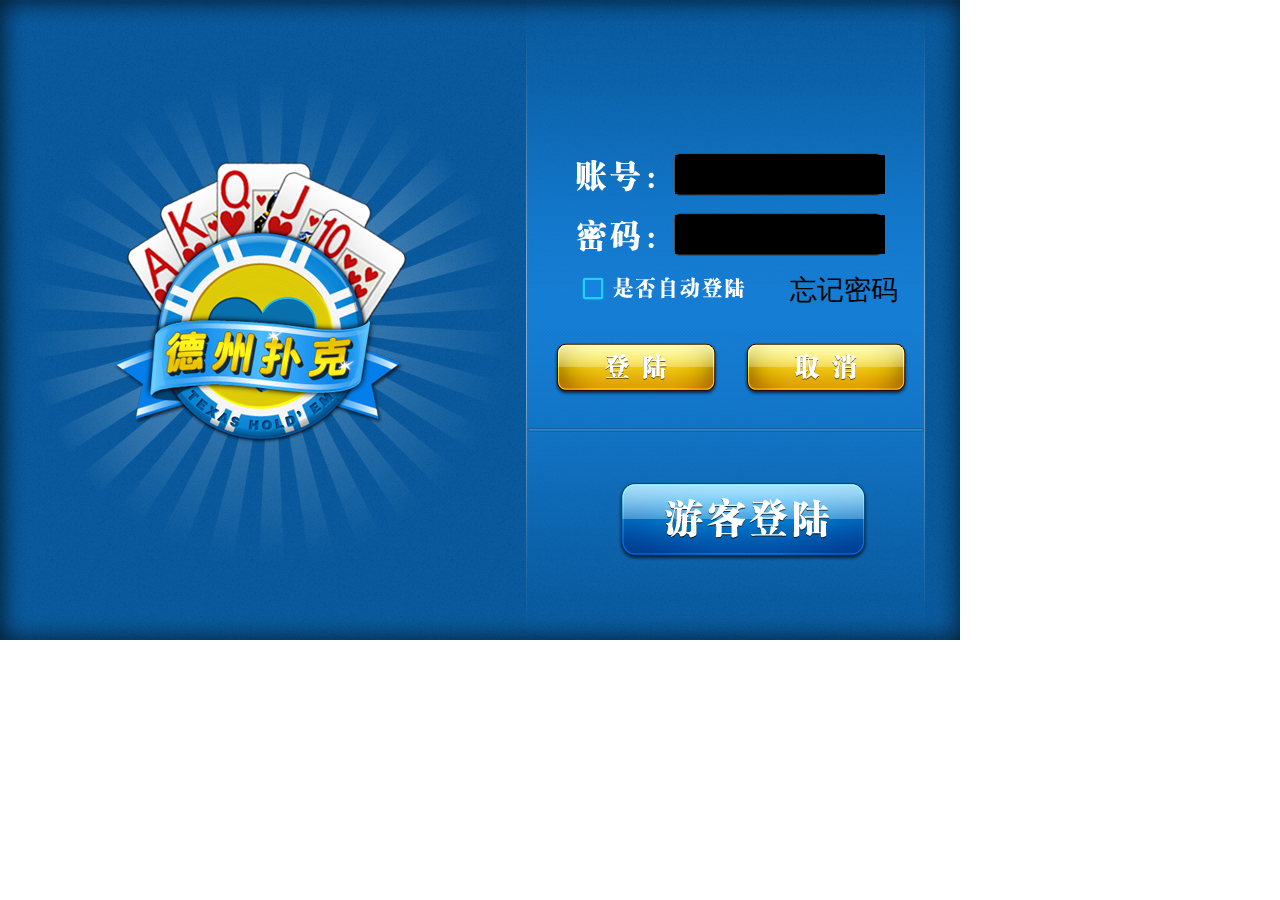
==== static/index/index.html @ f14c23a7 "adding index page" ====
<!DOCTYPE html>
<html>
<head>
        <meta charset=utf-8>
        <meta name="apple-mobile-web-app-capable" content="yes">
        <meta name="apple-mobile-web-app-status-bar-style" content="black-translucent">
        <!--<meta name="viewport" content="width=device-width,maximum-scale=0.5, initial-scale=0.5, user-scalable=no" /> -->
		<!--         <meta name="viewport" content="width=device-width, maximum-scale=0.5, initial-scale=0.5, user-scalable=no" />  -->

        <LINK href="./css/style.css" rel="stylesheet" type="text/css">
        <LINK href="./css/login.css" rel="stylesheet" type="text/css">

		<script src ="../jquery.min.js"></script>
		<script src="login.js"></script>
		<script>
			$(document).ready(function() {
				$(login_check);
			});
		</script>
</head>
<body>
	<div>
		<div id="login-view" class="view"> </div>
			<div id="lbg" class="background"> </div>

				<!-- <div id="laccount"> </div> 
				<div id="lpw"> </div>
				<div id="lcheck"> </div>
				<div id="lisauto"> </div>
				<div id="lforgetpw"> </div>
				<div id="llogin"> </div>
				<div id="lcancel"> </div>
				<div id="lvisitor"> </div> -->
			<form>
				<label for="account" id="laccount"> </label>
				<!-- <input type="text" class="linput" id="account" style="top:150px;left:670px"/> -->
				<div id="input1" class="linput">
					<input type="text" id="account"/>
				</div>
				<label for="password" id="lpw"> </label>
				<!-- <input type="password" class="linput" id="password" style="top:210px;left:670px"/> -->
				
				<div id="input2" class="linput">
					<input type="password" id="password"/>
				</div>
				<!-- <input type="checkbox" checked="checked" id="lcheck"> -->
				<div id="lcheck"></div>
				<div id="lisauto"> </div>
				<a id ="lforgetpw" href="#">忘记密码</a>
				<!-- <input type="submit" id="llogin" value='登陆'/> -->
				<div id="llogin"></div>
				<!-- <button type="reset" id="lcancel">取消</button> -->
				<div id="lcancel"></div>
				<!-- <input type="button" id="lvisitor" value='游客登陆'/> -->
				<div id="lvisitor"></div>
			</form>
		</div>
		<div id="user-center-view">
		</div>
		<div id="clan-list-view">
		</div>
		<div id="game-center-view">
		</div>
	</div>
</body>
</html>
---- static/index/css/style.css ----
.background {
	height: 640px;
	width: 960px;
	top:0;
	left:0;
	position:absolute;
	background-size: 100%;
}

.view {
	display: none;
	overflow: hidden;
	height: 640px;
	width: 960px;
}
---- static/index/css/login.css ----
#lbg {
	background-image:url('../img/login/loginbg.png');
}
#laccount {
	width: 88px;
	height: 43px;
	top: 155px;
	left: 570px;
	position: absolute;
	background-image: url('../img/login/account.png');
}
#lpw {
	width: 88px;
	height: 43px;
	top: 215px;
	left: 570px;
	position: absolute;
	background-image: url('../img/login/pw.png');
}
#account {
	top: 5px;
	left: 5px;
	width: 206px;
	height: 37px;
	position: absolute;
	border:none;
	background-color: black;
	font-size: xx-large;
	font-weight: bold;
	color: white;
}
#password {
	top: 5px;
	left: 5px;
	width: 206px;
	height: 37px;
	position: absolute;
	border:none;
	background-color: black;
	font-size: xx-large;
	font-weight: bold;
	color: white;
}
.linput {
	width: 215px;
	height: 50px;
	
	position: absolute;

	/*-webkit-border-radius: .4em;
	-moz-border-radius: .4em;
	border-radius: .4em;
	outline: none;
	border: 1px;

	background-color: black;
	color: white;
	font-size: xx-large;
	font-weight: bold;*/
	background-image: url('../img/login/input.png');
}
#input1 {
	top: 150px;
	left: 670px;
}
#input2 {
	
	top: 210px;
	left: 670px;
	
}

#lcheck {
	width: 26px;
	height: 27px;
	top: 275px;
	left: 580px;
	position: absolute;
	z-index: 1;
	background-image: url('../img/login/nocheck.png');
    cursor:pointer;
}
#lcheck:hover {
	background-image: url('../img/login/check.png');	
}
#lisauto {
	width: 137px;
	height: 26px;
	top: 275px;
	left: 610px;
	position: absolute;
	background-image: url('../img/login/isauto.png');
}
#lforgetpw {
	width: 120px;
	height: 27px;
	top: 266px;
	left: 780px;
	position: absolute;
	/*background-image: url('../img/login/forgetpw.png');*/
	color:black;
    font-size:27px;
    margin:6px 0 0 10px;
    text-decoration:none;
}
#lforgetpw:hover {
	text-decoration:underline;
}
#llogin {
	width: 172px;
	height: 58px;
	top: 340px;
	left: 550px;
	position: absolute;
	z-index: 1;
	background-image: url('../img/login/login1.png');
	cursor:pointer;
/*
	text-align: center;
	padding:2px 20px;
	line-height:2em;
	border:1px solid #FF1500;
	border-radius:3px;
	background: -webkit-gradient(linear, left top, left 24, from(#FF6900), color-stop(0%, #FF9800), to(#FF6900));
	background: -moz-linear-gradient(top, #FF6900, #FF9800 0, #FF6900 24px);
	background: -o-linear-gradient(top, #FF6900, #FF9800 0, #FF6900 24px);
	letter-spacing: 4px;
	margin-left:10px;
	color:#FFF;
	font-weight:bold;
	font-size:x-large;*/
}
#llogin:hover {
	/*background: -webkit-gradient(linear, left top, left 24, from(#FF9800), color-stop(0%, #FF6900), to(#FF9800));
    background: -moz-linear-gradient(top, #FF9800, #FF6900 0, #FF9800 24px);
    background:-o-linear-gradient(top, #FF6900, #FF6900 0, #FF9800 24px);*/
	background-image: url('../img/login/login2.png');
}
#lcancel {
	width: 172px;
	height: 58px;
	top: 340px;
	left: 740px;
	position: absolute;
	z-index: 1;
	background-image: url('../img/login/cancel1.png');
	cursor:pointer;
/*	text-align: center;
	padding:2px 20px;
	line-height:2em;
	border:1px solid #FF1500;
	border-radius:3px;
	background: -webkit-gradient(linear, left top, left 24, from(#FF6900), color-stop(0%, #FF9800), to(#FF6900));
	background: -moz-linear-gradient(top, #FF6900, #FF9800 0, #FF6900 24px);
	background: -o-linear-gradient(top, #FF6900, #FF9800 0, #FF6900 24px);
	letter-spacing: 4px;
	margin-left:10px;
	color:#FFF;
	font-weight:bold;
	font-size:x-large;*/
}
#lcancel:hover {
	background-image: url('../img/login/cancel2.png');
	/*background: -webkit-gradient(linear, left top, left 24, from(#FF9800), color-stop(0%, #FF6900), to(#FF9800));
    background: -moz-linear-gradient(top, #FF9800, #FF6900 0, #FF9800 24px);
    background:-o-linear-gradient(top, #FF6900, #FF6900 0, #FF9800 24px);
*/
}
#lvisitor {
	width: 256px;
	height: 83px;
	top: 480px;
	left: 615px;
	position: absolute;
	z-index: 1;
	background-image: url('../img/login/visitor1.png');
	cursor:pointer;
	/*
	text-align: center;
	padding:2px 20px;
	line-height:2em;
	border:1px solid #FF1500;
	border-radius:3px;
	background: -webkit-gradient(linear, left top, left 24, from(#FF6900), color-stop(0%, #FF9800), to(#FF6900));
	background: -moz-linear-gradient(top, #FF6900, #FF9800 0, #FF6900 24px);
	background: -o-linear-gradient(top, #FF6900, #FF9800 0, #FF6900 24px);
	letter-spacing: 4px;
	margin-left:10px;
	color:#FFF;
	font-weight:bold;
	font-size: 40px;*/
}
#lvisitor:hover {
	background-image: url('../img/login/visitor2.png');
	/*background: -webkit-gradient(linear, left top, left 24, from(#FF9800), color-stop(0%, #FF6900), to(#FF9800));
    background: -moz-linear-gradient(top, #FF9800, #FF6900 0, #FF9800 24px);
    background:-o-linear-gradient(top, #FF6900, #FF6900 0, #FF9800 24px);
*/
}
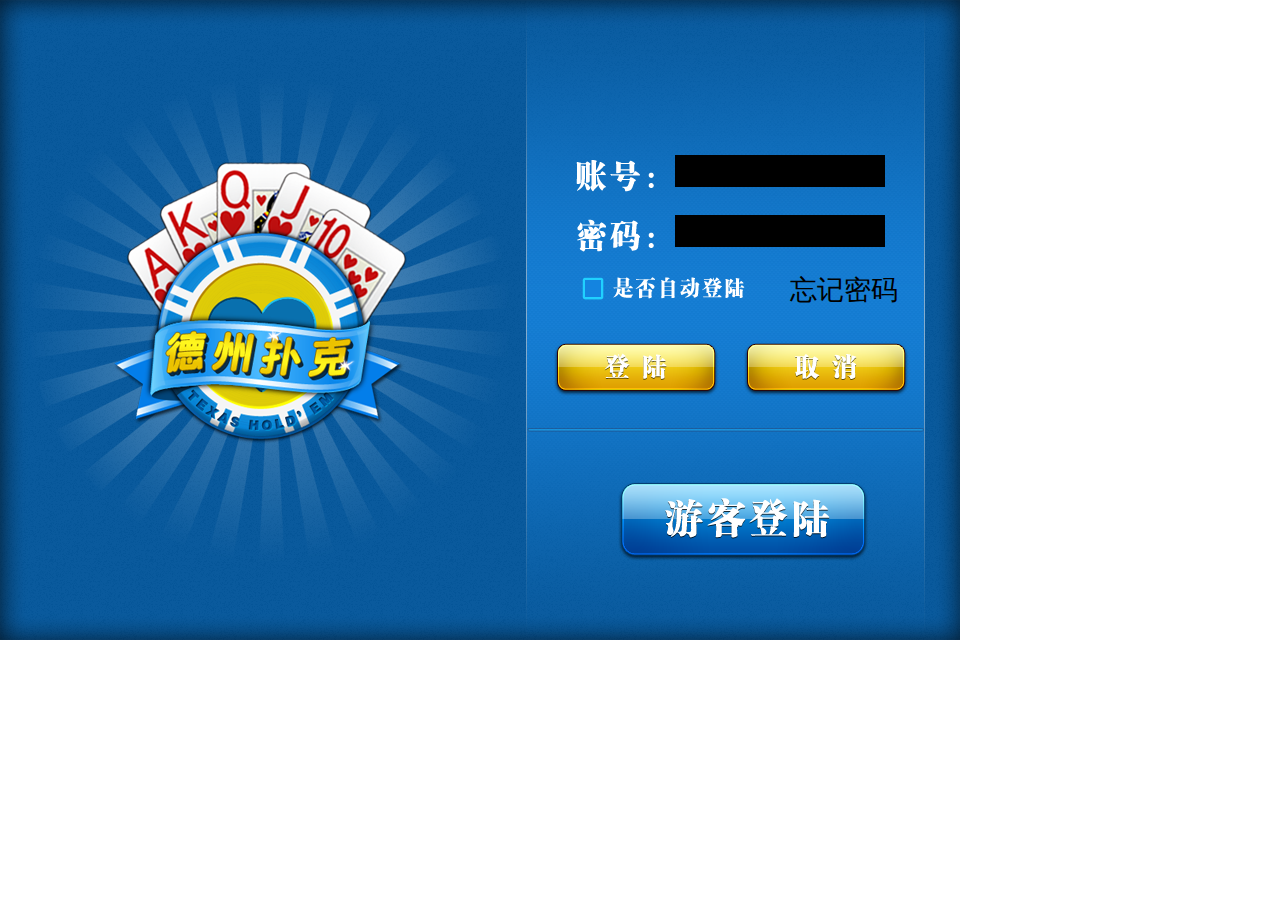
==== commit d6c05b02: "git-svn-id: http://10.0.0.3/svn/poker@350 f0252c50-933b-4dd8-9fc7-05cab60132cc" ====
--- a/static/index/index.html
+++ b/static/index/index.html
@@ -1,3 +1,4 @@
+
 <!DOCTYPE html>
 <html>
 <head>
@@ -7,10 +8,12 @@
         <!--<meta name="viewport" content="width=device-width,maximum-scale=0.5, initial-scale=0.5, user-scalable=no" /> -->
 		<!--         <meta name="viewport" content="width=device-width, maximum-scale=0.5, initial-scale=0.5, user-scalable=no" />  -->
 
+		 <link rel="stylesheet"  href="../jquery.mobile-1.1.0.min.css" />  
         <LINK href="./css/style.css" rel="stylesheet" type="text/css">
         <LINK href="./css/login.css" rel="stylesheet" type="text/css">
 
 		<script src ="../jquery.min.js"></script>
+		<script src="../jquery.mobile-1.1.0.min.js"></script>
 		<script src="login.js"></script>
 		<script>
 			$(document).ready(function() {
@@ -50,7 +53,9 @@
 				<!-- <input type="submit" id="llogin" value='登陆'/> -->
 				<div id="llogin"></div>
 				<!-- <button type="reset" id="lcancel">取消</button> -->
-				<div id="lcancel"></div>
+				<a data-rel="dialog" href="register.html">
+				<div id="lcancel"  > </div>
+				</a>
 				<!-- <input type="button" id="lvisitor" value='游客登陆'/> -->
 				<div id="lvisitor"></div>
 			</form>
--- a/static/index/css/login.css
+++ b/static/index/css/login.css
@@ -22,11 +22,11 @@
 	top: 5px;
 	left: 5px;
 	width: 206px;
-	height: 37px;
+	height: 30px;
 	position: absolute;
 	border:none;
 	background-color: black;
-	font-size: xx-large;
+	font-size: x-large;
 	font-weight: bold;
 	color: white;
 }
@@ -34,17 +34,18 @@
 	top: 5px;
 	left: 5px;
 	width: 206px;
-	height: 37px;
+	height: 30px;
 	position: absolute;
 	border:none;
 	background-color: black;
-	font-size: xx-large;
+	font-size: x-large;
 	font-weight: bold;
 	color: white;
 }
 .linput {
-	width: 215px;
-	height: 50px;
+	/*width: 205px;
+	height: 40px;
+	*/
 	
 	position: absolute;
 
@@ -58,7 +59,7 @@
 	color: white;
 	font-size: xx-large;
 	font-weight: bold;*/
-	background-image: url('../img/login/input.png');
+/*	background-image: url('../img/login/input.png');*/
 }
 #input1 {
 	top: 150px;
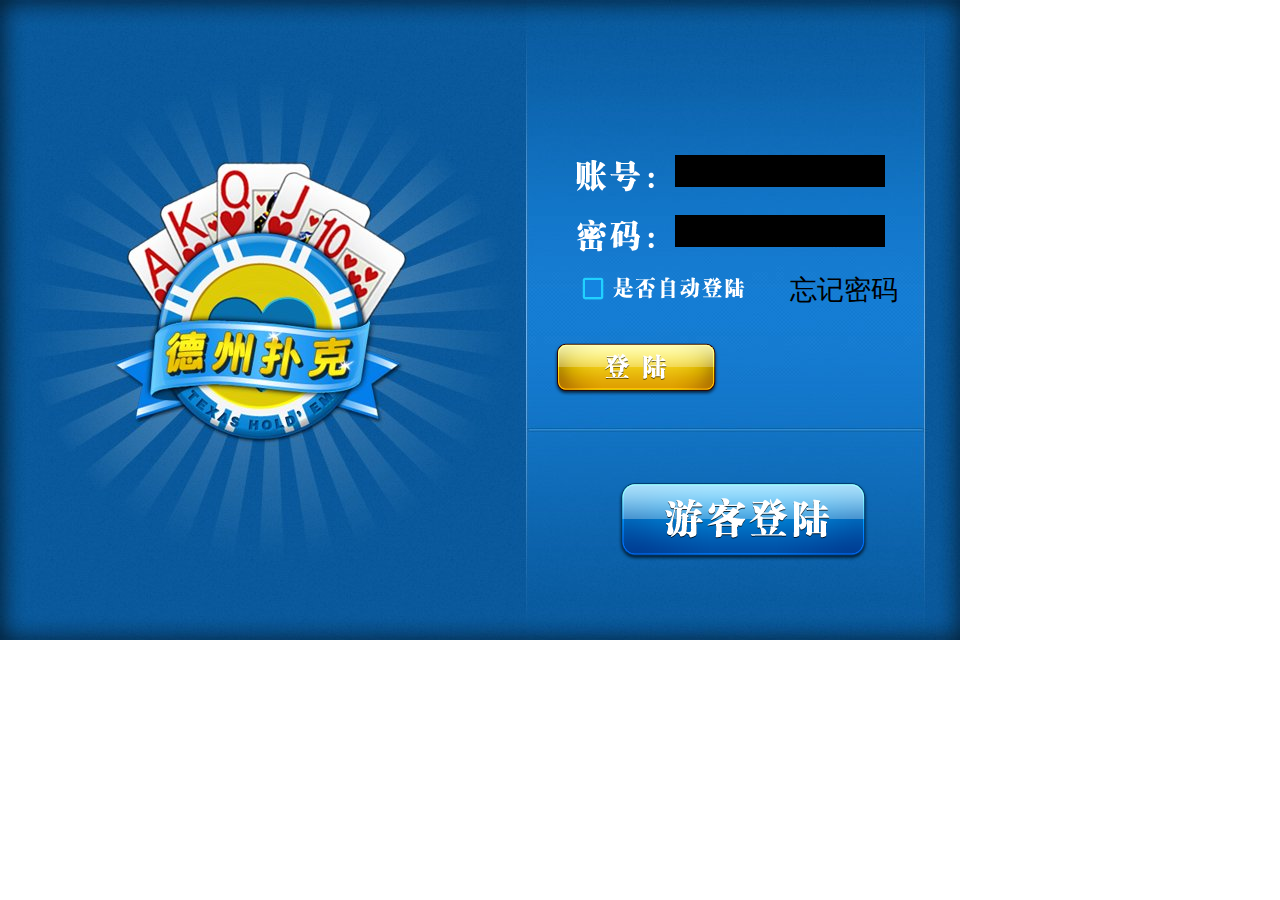
==== commit bb548322: "change to absolute path" ====
--- a/static/index/index.html
+++ b/static/index/index.html
@@ -1,6 +1,6 @@
 
 <!DOCTYPE html>
-<html>
+<html >
 <head>
         <meta charset=utf-8>
         <meta name="apple-mobile-web-app-capable" content="yes">
@@ -8,18 +8,19 @@
         <!--<meta name="viewport" content="width=device-width,maximum-scale=0.5, initial-scale=0.5, user-scalable=no" /> -->
 		<!--         <meta name="viewport" content="width=device-width, maximum-scale=0.5, initial-scale=0.5, user-scalable=no" />  -->
 
-		 <link rel="stylesheet"  href="../jquery.mobile-1.1.0.min.css" />  
-        <LINK href="./css/style.css" rel="stylesheet" type="text/css">
-        <LINK href="./css/login.css" rel="stylesheet" type="text/css">
+		 <link rel="stylesheet"  href="/static/jquery.mobile-1.1.0.min.css" />  
+        <LINK href="/static/index/css/style.css" rel="stylesheet" type="text/css">
+        <LINK href="/static/index/css/login.css" rel="stylesheet" type="text/css">
 
-		<script src ="../jquery.min.js"></script>
-		<script src="../jquery.mobile-1.1.0.min.js"></script>
-		<script src="login.js"></script>
+		<script src="/static/jquery.min.js"></script>
+		<script src="/static/jquery.mobile-1.1.0.min.js"></script>
+		<script src="/static/index/login.js"></script>
 		<script>
 			$(document).ready(function() {
 				$(login_check);
 			});
 		</script>
+        <title>Texas Poker</title>
 </head>
 <body>
 	<div>
@@ -49,23 +50,18 @@
 				<!-- <input type="checkbox" checked="checked" id="lcheck"> -->
 				<div id="lcheck"></div>
 				<div id="lisauto"> </div>
-				<a id ="lforgetpw" href="#">忘记密码</a>
+				<a id ="lforgetpw" href="baidu.com" data-ajax="false">忘记密码</a>
 				<!-- <input type="submit" id="llogin" value='登陆'/> -->
 				<div id="llogin"></div>
 				<!-- <button type="reset" id="lcancel">取消</button> -->
-				<a data-rel="dialog" href="register.html">
-				<div id="lcancel"  > </div>
+				<a href="/weibologin" data-ajax="false">
+				<div id="lcancel" > </div>
+
 				</a>
 				<!-- <input type="button" id="lvisitor" value='游客登陆'/> -->
 				<div id="lvisitor"></div>
 			</form>
 		</div>
-		<div id="user-center-view">
-		</div>
-		<div id="clan-list-view">
-		</div>
-		<div id="game-center-view">
-		</div>
 	</div>
 </body>
 </html>
--- a/static/index/css/login.css
+++ b/static/index/css/login.css
@@ -1,6 +1,6 @@
 
 #lbg {
-	background-image:url('../img/login/loginbg.png');
+	background-image:url('../img/login/loginbg.jpg');
 }
 #laccount {
 	width: 88px;
@@ -139,13 +139,13 @@
 	background-image: url('../img/login/login2.png');
 }
 #lcancel {
-	width: 172px;
-	height: 58px;
+	width: 200px;
+	height: 48px;
 	top: 340px;
-	left: 740px;
-	position: absolute;
-	z-index: 1;
-	background-image: url('../img/login/cancel1.png');
+	left: 730px;
+	position: absolute;
+	z-index: 1;
+	background-image: url('../img/login/sinaweibo.png');
 	cursor:pointer;
 /*	text-align: center;
 	padding:2px 20px;
@@ -161,13 +161,15 @@
 	font-weight:bold;
 	font-size:x-large;*/
 }
+/*
 #lcancel:hover {
 	background-image: url('../img/login/cancel2.png');
-	/*background: -webkit-gradient(linear, left top, left 24, from(#FF9800), color-stop(0%, #FF6900), to(#FF9800));
+	background: -webkit-gradient(linear, left top, left 24, from(#FF9800), color-stop(0%, #FF6900), to(#FF9800));
     background: -moz-linear-gradient(top, #FF9800, #FF6900 0, #FF9800 24px);
     background:-o-linear-gradient(top, #FF6900, #FF6900 0, #FF9800 24px);
+}
 */
-}
+
 #lvisitor {
 	width: 256px;
 	height: 83px;
